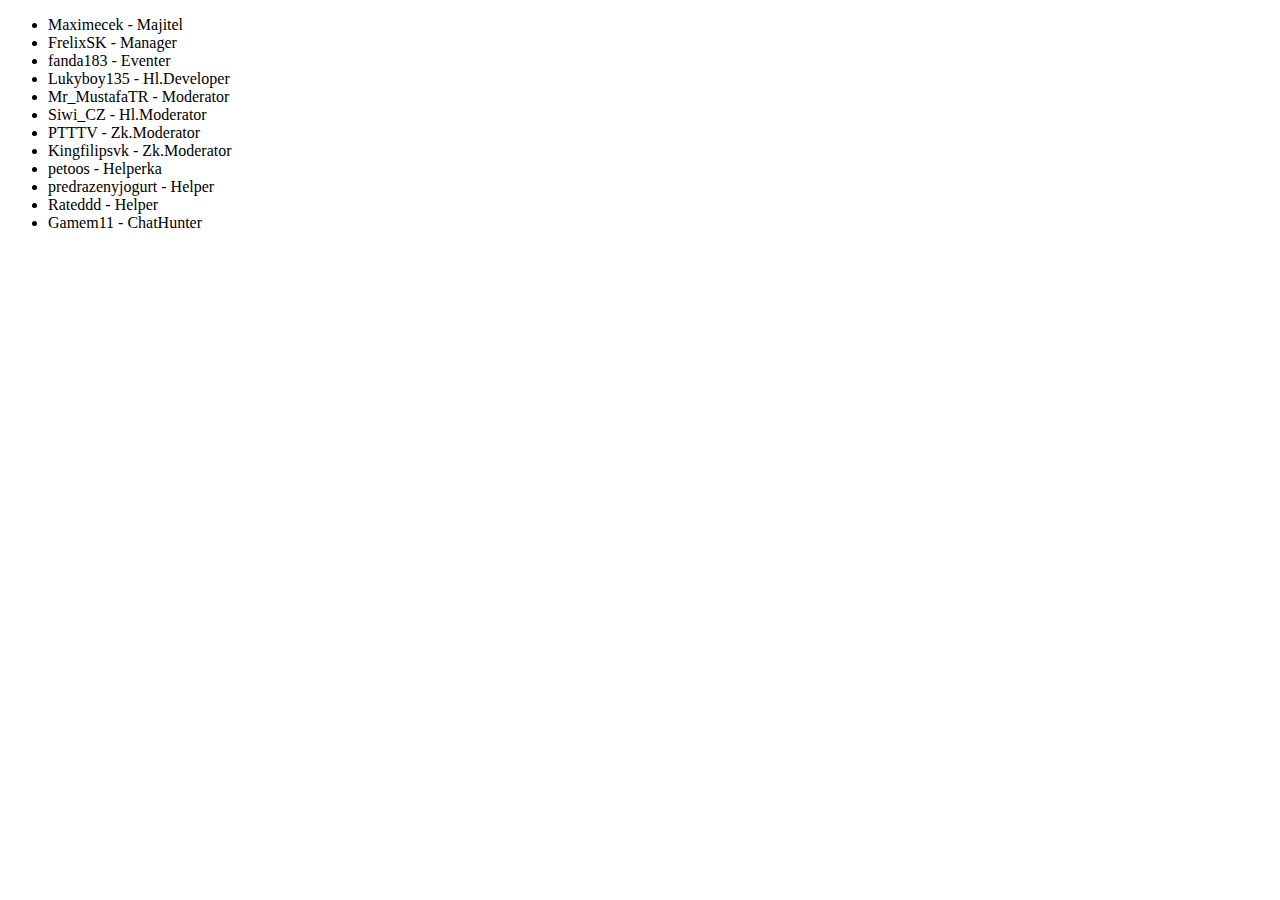
==== ateam.html @ deacf46a "Add files via upload" ====
<!DOCTYPE html>
<html>
    <head<>
        <title>Admin team</title>
    </head>
    <body>
        <div>
            <ul>
                <li>Maximecek - Majitel</li>
                <li>FrelixSK - Manager </li>
                <li>fanda183 - Eventer</li>
                <li>Lukyboy135 - Hl.Developer</li>
                <li>Mr_MustafaTR - Moderator</li>
                <li>Siwi_CZ - Hl.Moderator</li>
                <li>PTTTV - Zk.Moderator</li>
                <li>Kingfilipsvk - Zk.Moderator</li>
                <li>petoos - Helperka</li>
                <li>predrazenyjogurt - Helper</li>
                <li>Rateddd - Helper</li>
                <li>Gamem11 - ChatHunter</li>
            </ul>
        </div>
    </body>
</html>
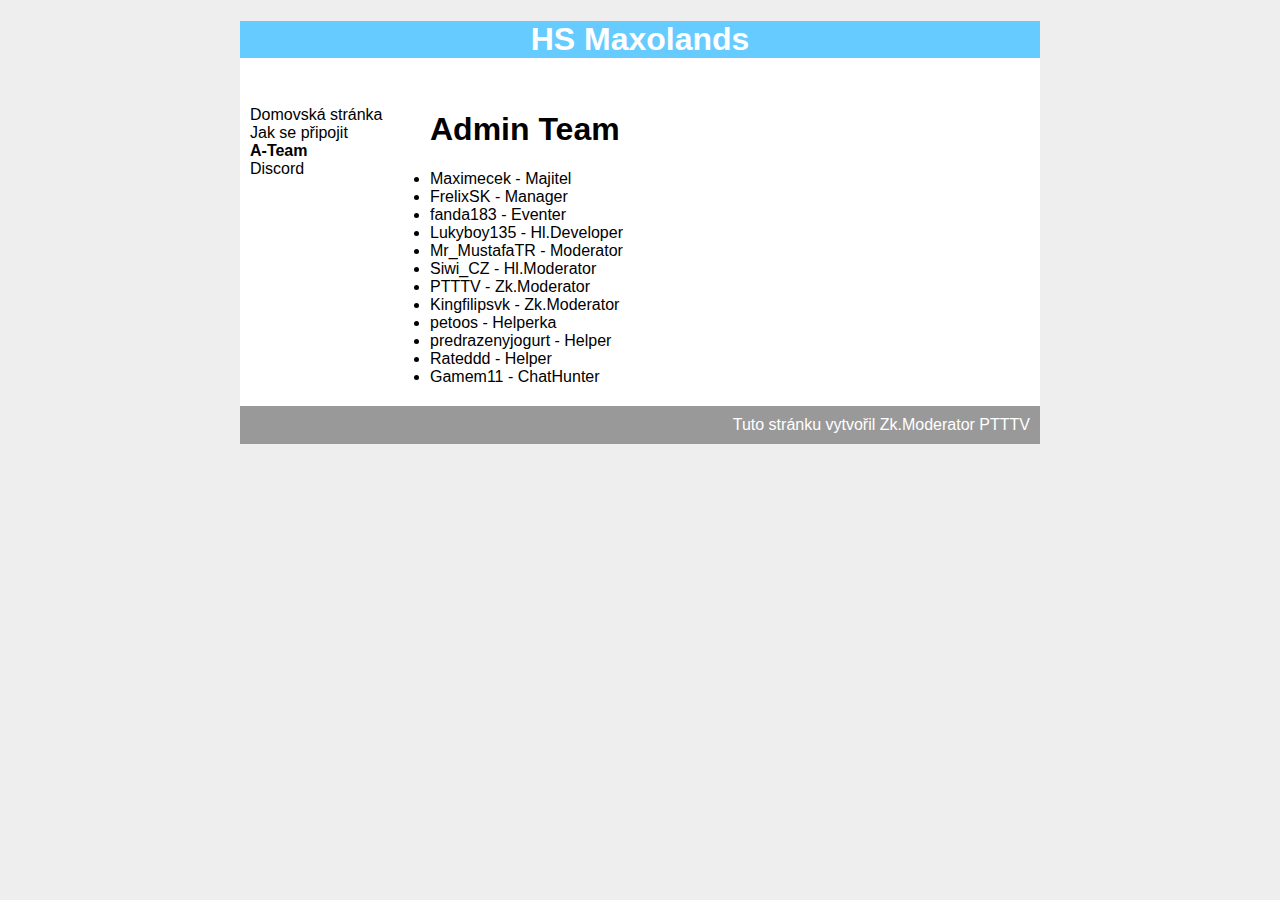
==== commit e7c3a1f5: "Add files via upload" ====
--- a/ateam.html
+++ b/ateam.html
@@ -1,24 +1,45 @@
 <!DOCTYPE html>
 <html>
-    <head<>
-        <title>Admin team</title>
+    <head>
+        <title>
+            Admin Team
+        </title>
+        <link rel="stylesheet" href="style.css">
     </head>
     <body>
-        <div>
-            <ul>
-                <li>Maximecek - Majitel</li>
-                <li>FrelixSK - Manager </li>
-                <li>fanda183 - Eventer</li>
-                <li>Lukyboy135 - Hl.Developer</li>
-                <li>Mr_MustafaTR - Moderator</li>
-                <li>Siwi_CZ - Hl.Moderator</li>
-                <li>PTTTV - Zk.Moderator</li>
-                <li>Kingfilipsvk - Zk.Moderator</li>
-                <li>petoos - Helperka</li>
-                <li>predrazenyjogurt - Helper</li>
-                <li>Rateddd - Helper</li>
-                <li>Gamem11 - ChatHunter</li>
-            </ul>
+        <div id="container">
+            <div id="header">
+                    <h1>HS Maxolands</h1>
+                    </div>
+                    <div id="content">
+                        <div id="nav">
+                            <ul>
+                                <li><a href="index.html">Domovská stránka</a></li>
+                                <li><a href="join.html">Jak se připojit</a></li>
+                                <li><a class="selected"  href="ateam.html">A-Team</a></li>
+                                <li><a href="https://discordapp.com/invite/vVB6A2U">Discord</a></li>
+                            </ul>
+                        </div>
+                        <div id="ateam">
+                            <h1>Admin Team</h1>
+                            <li>Maximecek - Majitel</li>
+                            <li>FrelixSK - Manager </li>
+                            <li>fanda183 - Eventer</li>
+                            <li>Lukyboy135 - Hl.Developer</li>
+                            <li>Mr_MustafaTR - Moderator</li>
+                            <li>Siwi_CZ - Hl.Moderator</li>
+                            <li>PTTTV - Zk.Moderator</li>
+                            <li>Kingfilipsvk - Zk.Moderator</li>
+                            <li>petoos - Helperka</li>
+                            <li>predrazenyjogurt - Helper</li>
+                            <li>Rateddd - Helper</li>
+                            <li>Gamem11 - ChatHunter</li>
+
+                    </div>
+            </div>
+            <div id="footer">
+                Tuto stránku vytvořil Zk.Moderator PTTTV
+            </div>
         </div>
     </body>
 </html>--- a/style.css
+++ b/style.css
@@ -0,0 +1,84 @@
+html{
+    background-color: #EEE;
+}
+
+body{
+    background-color: white;
+    font-family: Arial, Helvetica, sans-serif;
+    width: 800px;
+    margin-left: auto;
+    margin-right: auto;
+}
+
+a{
+    text-decoration: none;
+    color: black;
+}
+
+#ateam{
+    padding-bottom: 20px;
+    width: 600px;
+    float: right;
+    background-color: white;
+}
+
+#join{
+    width: 600px;
+    float: right;
+    background-color: white;
+}
+
+#screentext{
+    padding-left: 175px;
+    padding-bottom: 0px;
+    width: 800px;
+    margin-left: auto;
+    margin-right: auto;
+}
+
+#screen{
+    padding-left: 175px;
+    padding-top: 0px;
+    width: 800px;
+    margin-left: auto;
+    margin-right: auto;
+}
+
+#header{
+    background-color: #66CCFF;
+    color: white;
+    text-align: center;
+}
+
+#content{
+    padding: 10px;
+    background-color: white;
+}
+
+#nav{
+    width: 180px;
+    float: left;
+    background-color: white;
+}
+
+#nav ul{
+    list-style-type: none;
+    padding: 0;
+}
+
+#nav .selected{
+    font-weight: bold;
+}
+
+#main{
+    width: 600px;
+    float: right;
+    background-color: white;
+}
+#footer{
+    clear: both;
+    padding: 10px;
+    background-color: #999999;
+    color: white;
+    text-align: right;
+}